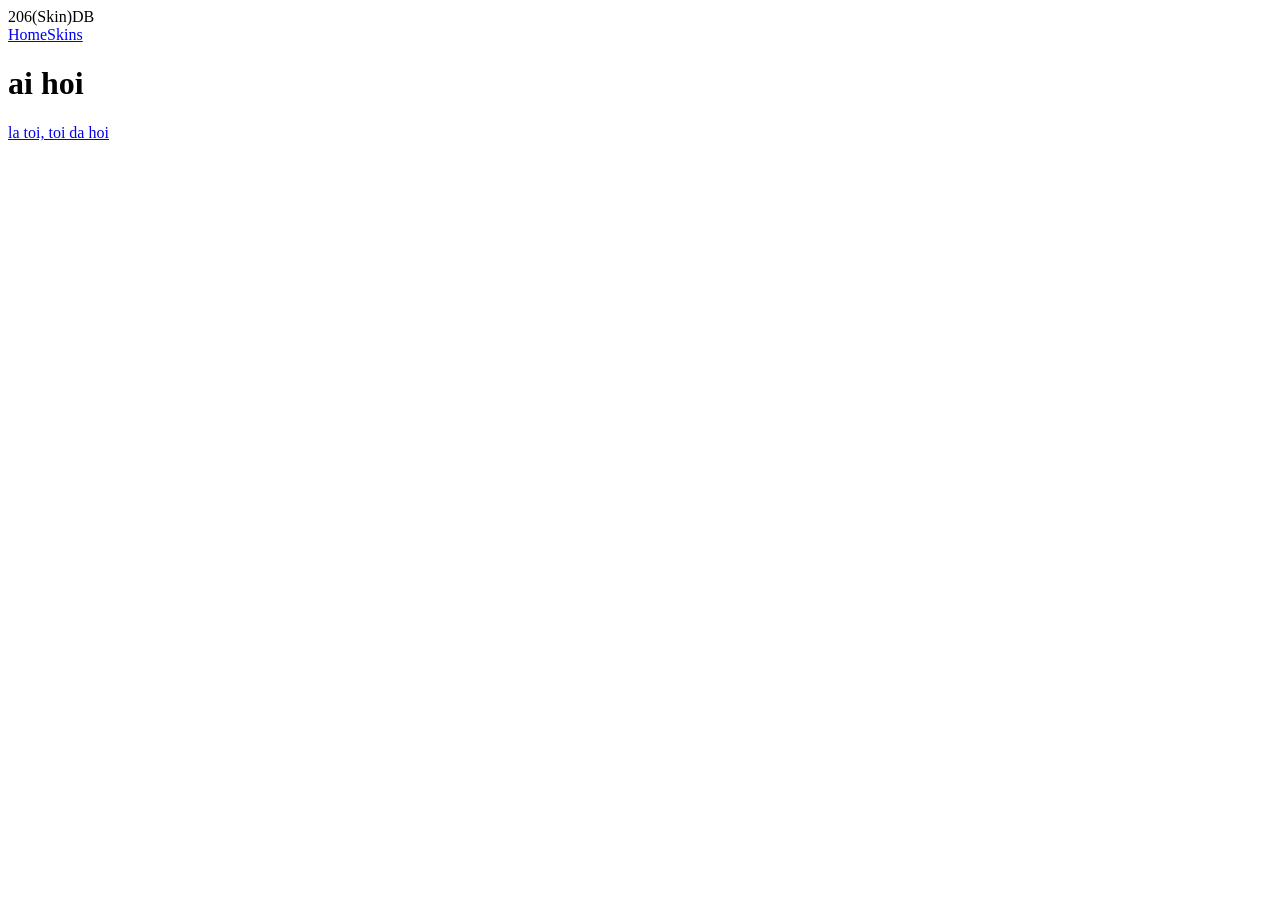
==== index.html @ f932b863 "Updates" ====
<!doctype html><html lang="en"><head><meta charset="utf-8"/><link rel="icon" href="/logo.png"/><meta name="viewport" content="width=device-width,initial-scale=1"/><meta name="theme-color" content="#000000"/><meta name="206DB" content="206DB Skin Archive by Hoaq"/><link rel="apple-touch-icon" href="/logo.png"/><link rel="manifest" href="/manifest.json"/><title>206(skin)DB</title><script type="text/javascript">!function(n){if("/"===n.search[1]){var a=n.search.slice(1).split("&").map((function(n){return n.replace(/~and~/g,"&")})).join("?");window.history.replaceState(null,null,n.pathname.slice(0,-1)+a+n.hash)}}(window.location)</script><link href="/static/css/main.95dbc580.chunk.css" rel="stylesheet"></head><body><noscript>You need to enable JavaScript to run this app.</noscript><div id="root"></div><script>!function(e){function t(t){for(var n,i,a=t[0],c=t[1],l=t[2],s=0,p=[];s<a.length;s++)i=a[s],Object.prototype.hasOwnProperty.call(o,i)&&o[i]&&p.push(o[i][0]),o[i]=0;for(n in c)Object.prototype.hasOwnProperty.call(c,n)&&(e[n]=c[n]);for(f&&f(t);p.length;)p.shift()();return u.push.apply(u,l||[]),r()}function r(){for(var e,t=0;t<u.length;t++){for(var r=u[t],n=!0,a=1;a<r.length;a++){var c=r[a];0!==o[c]&&(n=!1)}n&&(u.splice(t--,1),e=i(i.s=r[0]))}return e}var n={},o={1:0},u=[];function i(t){if(n[t])return n[t].exports;var r=n[t]={i:t,l:!1,exports:{}};return e[t].call(r.exports,r,r.exports,i),r.l=!0,r.exports}i.e=function(e){var t=[],r=o[e];if(0!==r)if(r)t.push(r[2]);else{var n=new Promise((function(t,n){r=o[e]=[t,n]}));t.push(r[2]=n);var u,a=document.createElement("script");a.charset="utf-8",a.timeout=120,i.nc&&a.setAttribute("nonce",i.nc),a.src=function(e){return i.p+"static/js/"+({}[e]||e)+"."+{3:"8328ba81"}[e]+".chunk.js"}(e);var c=new Error;u=function(t){a.onerror=a.onload=null,clearTimeout(l);var r=o[e];if(0!==r){if(r){var n=t&&("load"===t.type?"missing":t.type),u=t&&t.target&&t.target.src;c.message="Loading chunk "+e+" failed.\n("+n+": "+u+")",c.name="ChunkLoadError",c.type=n,c.request=u,r[1](c)}o[e]=void 0}};var l=setTimeout((function(){u({type:"timeout",target:a})}),12e4);a.onerror=a.onload=u,document.head.appendChild(a)}return Promise.all(t)},i.m=e,i.c=n,i.d=function(e,t,r){i.o(e,t)||Object.defineProperty(e,t,{enumerable:!0,get:r})},i.r=function(e){"undefined"!=typeof Symbol&&Symbol.toStringTag&&Object.defineProperty(e,Symbol.toStringTag,{value:"Module"}),Object.defineProperty(e,"__esModule",{value:!0})},i.t=function(e,t){if(1&t&&(e=i(e)),8&t)return e;if(4&t&&"object"==typeof e&&e&&e.__esModule)return e;var r=Object.create(null);if(i.r(r),Object.defineProperty(r,"default",{enumerable:!0,value:e}),2&t&&"string"!=typeof e)for(var n in e)i.d(r,n,function(t){return e[t]}.bind(null,n));return r},i.n=function(e){var t=e&&e.__esModule?function(){return e.default}:function(){return e};return i.d(t,"a",t),t},i.o=function(e,t){return Object.prototype.hasOwnProperty.call(e,t)},i.p="/",i.oe=function(e){throw console.error(e),e};var a=this["webpackJsonpitsmehoaq.github.io"]=this["webpackJsonpitsmehoaq.github.io"]||[],c=a.push.bind(a);a.push=t,a=a.slice();for(var l=0;l<a.length;l++)t(a[l]);var f=c;r()}([])</script><script src="/static/js/2.c9ac758d.chunk.js"></script><script src="/static/js/main.d539c126.chunk.js"></script></body></html>
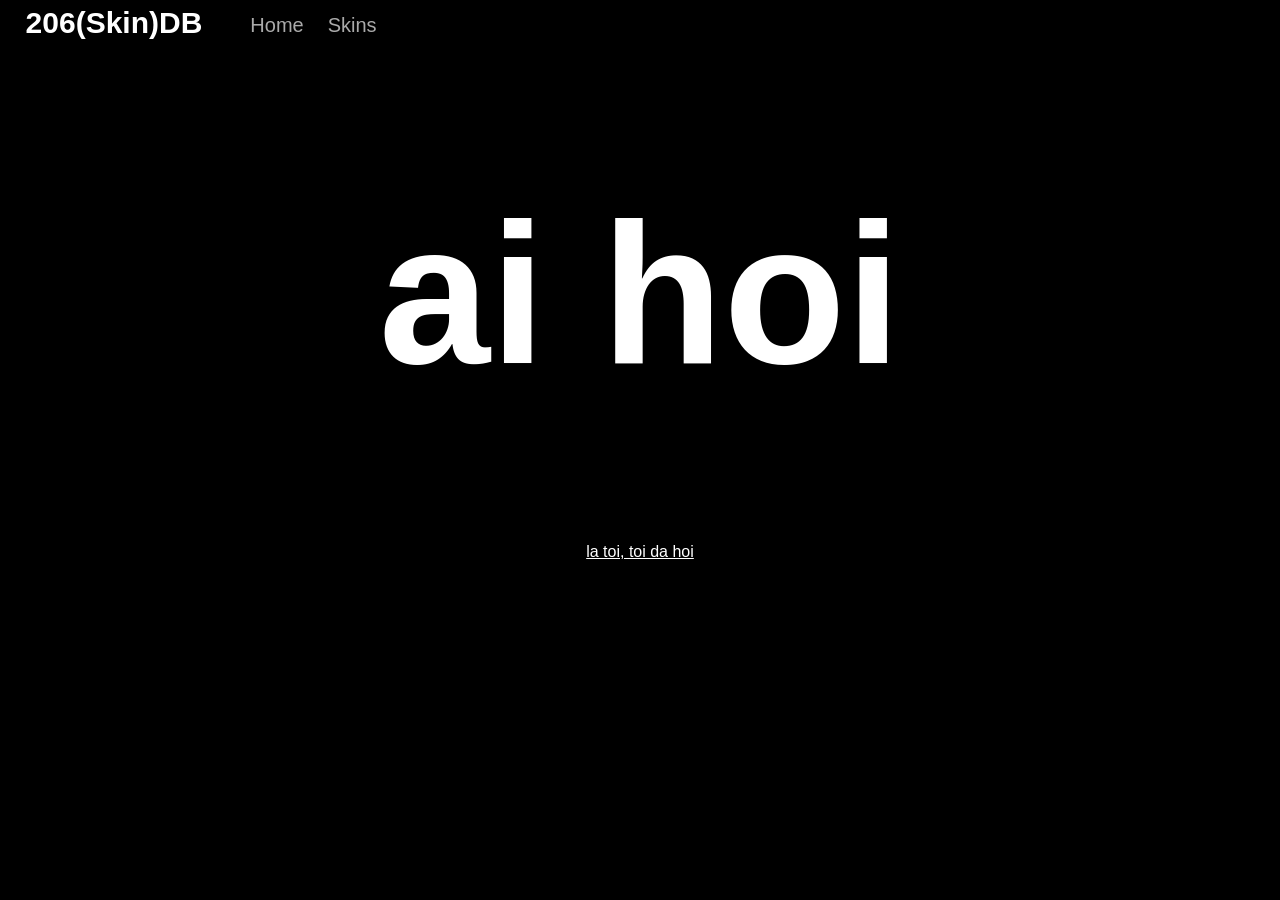
==== commit 35b24a6f: "Updates" ====
--- a/index.html
+++ b/index.html
@@ -1 +1 @@
-<!doctype html><html lang="en"><head><meta charset="utf-8"/><link rel="icon" href="/logo.png"/><meta name="viewport" content="width=device-width,initial-scale=1"/><meta name="theme-color" content="#000000"/><meta name="206DB" content="206DB Skin Archive by Hoaq"/><link rel="apple-touch-icon" href="/logo.png"/><link rel="manifest" href="/manifest.json"/><title>206(skin)DB</title><script type="text/javascript">!function(n){if("/"===n.search[1]){var a=n.search.slice(1).split("&").map((function(n){return n.replace(/~and~/g,"&")})).join("?");window.history.replaceState(null,null,n.pathname.slice(0,-1)+a+n.hash)}}(window.location)</script><link href="/static/css/main.95dbc580.chunk.css" rel="stylesheet"></head><body><noscript>You need to enable JavaScript to run this app.</noscript><div id="root"></div><script>!function(e){function t(t){for(var n,i,a=t[0],c=t[1],l=t[2],s=0,p=[];s<a.length;s++)i=a[s],Object.prototype.hasOwnProperty.call(o,i)&&o[i]&&p.push(o[i][0]),o[i]=0;for(n in c)Object.prototype.hasOwnProperty.call(c,n)&&(e[n]=c[n]);for(f&&f(t);p.length;)p.shift()();return u.push.apply(u,l||[]),r()}function r(){for(var e,t=0;t<u.length;t++){for(var r=u[t],n=!0,a=1;a<r.length;a++){var c=r[a];0!==o[c]&&(n=!1)}n&&(u.splice(t--,1),e=i(i.s=r[0]))}return e}var n={},o={1:0},u=[];function i(t){if(n[t])return n[t].exports;var r=n[t]={i:t,l:!1,exports:{}};return e[t].call(r.exports,r,r.exports,i),r.l=!0,r.exports}i.e=function(e){var t=[],r=o[e];if(0!==r)if(r)t.push(r[2]);else{var n=new Promise((function(t,n){r=o[e]=[t,n]}));t.push(r[2]=n);var u,a=document.createElement("script");a.charset="utf-8",a.timeout=120,i.nc&&a.setAttribute("nonce",i.nc),a.src=function(e){return i.p+"static/js/"+({}[e]||e)+"."+{3:"8328ba81"}[e]+".chunk.js"}(e);var c=new Error;u=function(t){a.onerror=a.onload=null,clearTimeout(l);var r=o[e];if(0!==r){if(r){var n=t&&("load"===t.type?"missing":t.type),u=t&&t.target&&t.target.src;c.message="Loading chunk "+e+" failed.\n("+n+": "+u+")",c.name="ChunkLoadError",c.type=n,c.request=u,r[1](c)}o[e]=void 0}};var l=setTimeout((function(){u({type:"timeout",target:a})}),12e4);a.onerror=a.onload=u,document.head.appendChild(a)}return Promise.all(t)},i.m=e,i.c=n,i.d=function(e,t,r){i.o(e,t)||Object.defineProperty(e,t,{enumerable:!0,get:r})},i.r=function(e){"undefined"!=typeof Symbol&&Symbol.toStringTag&&Object.defineProperty(e,Symbol.toStringTag,{value:"Module"}),Object.defineProperty(e,"__esModule",{value:!0})},i.t=function(e,t){if(1&t&&(e=i(e)),8&t)return e;if(4&t&&"object"==typeof e&&e&&e.__esModule)return e;var r=Object.create(null);if(i.r(r),Object.defineProperty(r,"default",{enumerable:!0,value:e}),2&t&&"string"!=typeof e)for(var n in e)i.d(r,n,function(t){return e[t]}.bind(null,n));return r},i.n=function(e){var t=e&&e.__esModule?function(){return e.default}:function(){return e};return i.d(t,"a",t),t},i.o=function(e,t){return Object.prototype.hasOwnProperty.call(e,t)},i.p="/",i.oe=function(e){throw console.error(e),e};var a=this["webpackJsonpitsmehoaq.github.io"]=this["webpackJsonpitsmehoaq.github.io"]||[],c=a.push.bind(a);a.push=t,a=a.slice();for(var l=0;l<a.length;l++)t(a[l]);var f=c;r()}([])</script><script src="/static/js/2.c9ac758d.chunk.js"></script><script src="/static/js/main.d539c126.chunk.js"></script></body></html>+<!doctype html><html lang="en"><head><meta charset="utf-8"/><link rel="icon" href="/logo.png"/><meta name="viewport" content="width=device-width,initial-scale=1"/><meta name="theme-color" content="#000000"/><meta name="206DB" content="206DB Skin Archive by Hoaq"/><link rel="apple-touch-icon" href="/logo.png"/><link rel="manifest" href="/manifest.json"/><title>206(skin)DB</title><script type="text/javascript">!function(n){if("/"===n.search[1]){var a=n.search.slice(1).split("&").map((function(n){return n.replace(/~and~/g,"&")})).join("?");window.history.replaceState(null,null,n.pathname.slice(0,-1)+a+n.hash)}}(window.location)</script><link href="/static/css/main.3a79e64f.chunk.css" rel="stylesheet"></head><body><noscript>You need to enable JavaScript to run this app.</noscript><div id="root"></div><script>!function(e){function t(t){for(var n,i,a=t[0],c=t[1],l=t[2],s=0,p=[];s<a.length;s++)i=a[s],Object.prototype.hasOwnProperty.call(o,i)&&o[i]&&p.push(o[i][0]),o[i]=0;for(n in c)Object.prototype.hasOwnProperty.call(c,n)&&(e[n]=c[n]);for(f&&f(t);p.length;)p.shift()();return u.push.apply(u,l||[]),r()}function r(){for(var e,t=0;t<u.length;t++){for(var r=u[t],n=!0,a=1;a<r.length;a++){var c=r[a];0!==o[c]&&(n=!1)}n&&(u.splice(t--,1),e=i(i.s=r[0]))}return e}var n={},o={1:0},u=[];function i(t){if(n[t])return n[t].exports;var r=n[t]={i:t,l:!1,exports:{}};return e[t].call(r.exports,r,r.exports,i),r.l=!0,r.exports}i.e=function(e){var t=[],r=o[e];if(0!==r)if(r)t.push(r[2]);else{var n=new Promise((function(t,n){r=o[e]=[t,n]}));t.push(r[2]=n);var u,a=document.createElement("script");a.charset="utf-8",a.timeout=120,i.nc&&a.setAttribute("nonce",i.nc),a.src=function(e){return i.p+"static/js/"+({}[e]||e)+"."+{3:"8328ba81"}[e]+".chunk.js"}(e);var c=new Error;u=function(t){a.onerror=a.onload=null,clearTimeout(l);var r=o[e];if(0!==r){if(r){var n=t&&("load"===t.type?"missing":t.type),u=t&&t.target&&t.target.src;c.message="Loading chunk "+e+" failed.\n("+n+": "+u+")",c.name="ChunkLoadError",c.type=n,c.request=u,r[1](c)}o[e]=void 0}};var l=setTimeout((function(){u({type:"timeout",target:a})}),12e4);a.onerror=a.onload=u,document.head.appendChild(a)}return Promise.all(t)},i.m=e,i.c=n,i.d=function(e,t,r){i.o(e,t)||Object.defineProperty(e,t,{enumerable:!0,get:r})},i.r=function(e){"undefined"!=typeof Symbol&&Symbol.toStringTag&&Object.defineProperty(e,Symbol.toStringTag,{value:"Module"}),Object.defineProperty(e,"__esModule",{value:!0})},i.t=function(e,t){if(1&t&&(e=i(e)),8&t)return e;if(4&t&&"object"==typeof e&&e&&e.__esModule)return e;var r=Object.create(null);if(i.r(r),Object.defineProperty(r,"default",{enumerable:!0,value:e}),2&t&&"string"!=typeof e)for(var n in e)i.d(r,n,function(t){return e[t]}.bind(null,n));return r},i.n=function(e){var t=e&&e.__esModule?function(){return e.default}:function(){return e};return i.d(t,"a",t),t},i.o=function(e,t){return Object.prototype.hasOwnProperty.call(e,t)},i.p="/",i.oe=function(e){throw console.error(e),e};var a=this["webpackJsonpitsmehoaq.github.io"]=this["webpackJsonpitsmehoaq.github.io"]||[],c=a.push.bind(a);a.push=t,a=a.slice();for(var l=0;l<a.length;l++)t(a[l]);var f=c;r()}([])</script><script src="/static/js/2.c9ac758d.chunk.js"></script><script src="/static/js/main.a87fdbb3.chunk.js"></script></body></html>
--- a/static/css/main.3a79e64f.chunk.css
+++ b/static/css/main.3a79e64f.chunk.css
@@ -0,0 +1,2 @@
+body{background-color:#000;position:relative;overflow-x:hidden;margin:0;font-family:-apple-system,BlinkMacSystemFont,"Segoe UI","Roboto","Oxygen","Ubuntu","Cantarell","Fira Sans","Droid Sans","Helvetica Neue",sans-serif;-webkit-font-smoothing:antialiased;-moz-osx-font-smoothing:grayscale}code{font-family:source-code-pro,Menlo,Monaco,Consolas,"Courier New",monospace}.App{text-align:center;background-color:#000}.slide-enter,.slide-exit{transition:-webkit-transform .2s ease-in-out;transition:transform .2s ease-in-out;transition:transform .2s ease-in-out,-webkit-transform .2s ease-in-out}.slide-enter{-webkit-transform:translateX(100%);transform:translateX(100%)}.slide-enter.slide-enter-active,.slide-exit{-webkit-transform:translateX(0);transform:translateX(0)}.slide-exit{position:absolute;top:45px;width:100%}.slide-exit-active{-webkit-transform:translateX(-100%);transform:translateX(-100%)}.Home{color:#fff;background-image:url(https://cdn.discordapp.com/attachments/966328852957769778/966585508677427210/unknown.png);background-repeat:no-repeat;background-size:100% 100%;background-position:50% 100%;height:calc(100% - 45px);width:100vw;position:fixed}h1{font-size:200px}h1,p{text-align:center}p{font-size:60px}.SkinComponent{margin-top:40px;margin-left:20px;margin-right:20px;width:440px;height:300px;background-color:#020202;border-radius:8px;-webkit-filter:drop-shadow(0 0 1px hsla(0,0%,100%,.4));filter:drop-shadow(0 0 1px rgb(255,255,255,.4));transition:-webkit-filter .3s;transition:filter .3s;transition:filter .3s,-webkit-filter .3s}.SkinPreview{position:relative;width:400px;height:225px;border-radius:4px;padding-top:12px;transition:1s}.SkinComponent:hover{-webkit-filter:drop-shadow(1px 2px 4px hsla(0,0%,100%,.8));filter:drop-shadow(1px 2px 4px rgb(255,255,255,.8));cursor:pointer}.SkinHeader{position:relative;height:45px}.SkinName{color:#fff;float:left;padding-left:20px;padding-top:12px;font-weight:700;font-size:20px}.SkinVersion{float:left;padding-left:8px}.SkinVersion,.SkinYear{padding-top:18px;color:grey;font-size:16px}.SkinYear{float:right;padding-right:20px}.Skins{display:grid;justify-content:center;justify-items:center;grid-template-columns:repeat(auto-fit,500px);margin:5% 10% 0;padding-bottom:10%;background:#000}.Navbar{width:96vw;padding-left:2vw;padding-right:2vw;height:45px;display:flex;color:#aaa;align-items:center;justify-content:space-between}.NavbarContainer{display:flex;flex-direction:row}.NavbarBadge{font-weight:700;font-size:30px;color:#fff;padding-right:40px}.NavbarButton{padding-right:8px;margin-left:8px;margin-right:8px;margin-top:auto;height:25px;line-height:20px;border-radius:5px;transition:.3s;font-size:20px}.NavbarButton:hover{color:#fff;cursor:pointer}a{color:inherit;text-decoration:inherit}.NavbarIcon{padding-top:16px;padding-left:14px;height:25px;width:25px;opacity:.67;transition:.3s}.NavbarIcon:hover{opacity:1}
+/*# sourceMappingURL=main.3a79e64f.chunk.css.map */
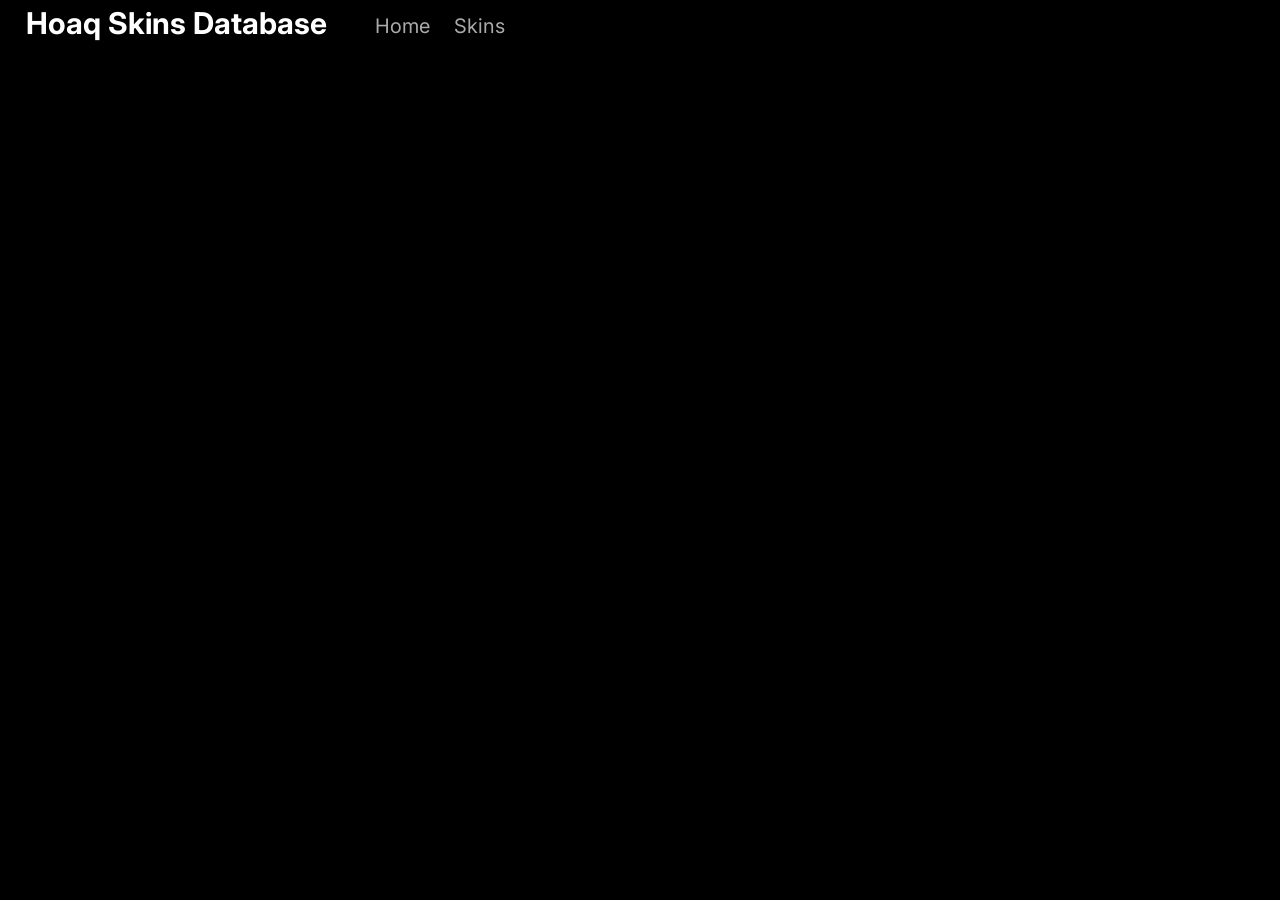
==== commit fcbc05ad: "Updates" ====
--- a/index.html
+++ b/index.html
@@ -1 +1 @@
-<!doctype html><html lang="en"><head><meta charset="utf-8"/><link rel="icon" href="/logo.png"/><meta name="viewport" content="width=device-width,initial-scale=1"/><meta name="theme-color" content="#000000"/><meta name="206DB" content="206DB Skin Archive by Hoaq"/><link rel="apple-touch-icon" href="/logo.png"/><link rel="manifest" href="/manifest.json"/><title>206(skin)DB</title><script type="text/javascript">!function(n){if("/"===n.search[1]){var a=n.search.slice(1).split("&").map((function(n){return n.replace(/~and~/g,"&")})).join("?");window.history.replaceState(null,null,n.pathname.slice(0,-1)+a+n.hash)}}(window.location)</script><link href="/static/css/main.3a79e64f.chunk.css" rel="stylesheet"></head><body><noscript>You need to enable JavaScript to run this app.</noscript><div id="root"></div><script>!function(e){function t(t){for(var n,i,a=t[0],c=t[1],l=t[2],s=0,p=[];s<a.length;s++)i=a[s],Object.prototype.hasOwnProperty.call(o,i)&&o[i]&&p.push(o[i][0]),o[i]=0;for(n in c)Object.prototype.hasOwnProperty.call(c,n)&&(e[n]=c[n]);for(f&&f(t);p.length;)p.shift()();return u.push.apply(u,l||[]),r()}function r(){for(var e,t=0;t<u.length;t++){for(var r=u[t],n=!0,a=1;a<r.length;a++){var c=r[a];0!==o[c]&&(n=!1)}n&&(u.splice(t--,1),e=i(i.s=r[0]))}return e}var n={},o={1:0},u=[];function i(t){if(n[t])return n[t].exports;var r=n[t]={i:t,l:!1,exports:{}};return e[t].call(r.exports,r,r.exports,i),r.l=!0,r.exports}i.e=function(e){var t=[],r=o[e];if(0!==r)if(r)t.push(r[2]);else{var n=new Promise((function(t,n){r=o[e]=[t,n]}));t.push(r[2]=n);var u,a=document.createElement("script");a.charset="utf-8",a.timeout=120,i.nc&&a.setAttribute("nonce",i.nc),a.src=function(e){return i.p+"static/js/"+({}[e]||e)+"."+{3:"8328ba81"}[e]+".chunk.js"}(e);var c=new Error;u=function(t){a.onerror=a.onload=null,clearTimeout(l);var r=o[e];if(0!==r){if(r){var n=t&&("load"===t.type?"missing":t.type),u=t&&t.target&&t.target.src;c.message="Loading chunk "+e+" failed.\n("+n+": "+u+")",c.name="ChunkLoadError",c.type=n,c.request=u,r[1](c)}o[e]=void 0}};var l=setTimeout((function(){u({type:"timeout",target:a})}),12e4);a.onerror=a.onload=u,document.head.appendChild(a)}return Promise.all(t)},i.m=e,i.c=n,i.d=function(e,t,r){i.o(e,t)||Object.defineProperty(e,t,{enumerable:!0,get:r})},i.r=function(e){"undefined"!=typeof Symbol&&Symbol.toStringTag&&Object.defineProperty(e,Symbol.toStringTag,{value:"Module"}),Object.defineProperty(e,"__esModule",{value:!0})},i.t=function(e,t){if(1&t&&(e=i(e)),8&t)return e;if(4&t&&"object"==typeof e&&e&&e.__esModule)return e;var r=Object.create(null);if(i.r(r),Object.defineProperty(r,"default",{enumerable:!0,value:e}),2&t&&"string"!=typeof e)for(var n in e)i.d(r,n,function(t){return e[t]}.bind(null,n));return r},i.n=function(e){var t=e&&e.__esModule?function(){return e.default}:function(){return e};return i.d(t,"a",t),t},i.o=function(e,t){return Object.prototype.hasOwnProperty.call(e,t)},i.p="/",i.oe=function(e){throw console.error(e),e};var a=this["webpackJsonpitsmehoaq.github.io"]=this["webpackJsonpitsmehoaq.github.io"]||[],c=a.push.bind(a);a.push=t,a=a.slice();for(var l=0;l<a.length;l++)t(a[l]);var f=c;r()}([])</script><script src="/static/js/2.c9ac758d.chunk.js"></script><script src="/static/js/main.a87fdbb3.chunk.js"></script></body></html>+<!doctype html><html lang="en"><head><meta charset="utf-8"/><link rel="icon" href="/logo.png"/><meta name="viewport" content="width=device-width,initial-scale=1"/><meta name="theme-color" content="#000000"/><meta name="206DB" content="206DB Skin Archive by Hoaq"/><link rel="apple-touch-icon" href="/logo.png"/><link rel="manifest" href="/manifest.json"/><title>206(skin)DB</title><script type="text/javascript">!function(n){if("/"===n.search[1]){var a=n.search.slice(1).split("&").map((function(n){return n.replace(/~and~/g,"&")})).join("?");window.history.replaceState(null,null,n.pathname.slice(0,-1)+a+n.hash)}}(window.location)</script><link href="/static/css/main.a7715e5a.chunk.css" rel="stylesheet"></head><body><noscript>You need to enable JavaScript to run this app.</noscript><div id="root"></div><script>!function(e){function t(t){for(var n,i,a=t[0],c=t[1],l=t[2],s=0,p=[];s<a.length;s++)i=a[s],Object.prototype.hasOwnProperty.call(o,i)&&o[i]&&p.push(o[i][0]),o[i]=0;for(n in c)Object.prototype.hasOwnProperty.call(c,n)&&(e[n]=c[n]);for(f&&f(t);p.length;)p.shift()();return u.push.apply(u,l||[]),r()}function r(){for(var e,t=0;t<u.length;t++){for(var r=u[t],n=!0,a=1;a<r.length;a++){var c=r[a];0!==o[c]&&(n=!1)}n&&(u.splice(t--,1),e=i(i.s=r[0]))}return e}var n={},o={1:0},u=[];function i(t){if(n[t])return n[t].exports;var r=n[t]={i:t,l:!1,exports:{}};return e[t].call(r.exports,r,r.exports,i),r.l=!0,r.exports}i.e=function(e){var t=[],r=o[e];if(0!==r)if(r)t.push(r[2]);else{var n=new Promise((function(t,n){r=o[e]=[t,n]}));t.push(r[2]=n);var u,a=document.createElement("script");a.charset="utf-8",a.timeout=120,i.nc&&a.setAttribute("nonce",i.nc),a.src=function(e){return i.p+"static/js/"+({}[e]||e)+"."+{3:"8328ba81"}[e]+".chunk.js"}(e);var c=new Error;u=function(t){a.onerror=a.onload=null,clearTimeout(l);var r=o[e];if(0!==r){if(r){var n=t&&("load"===t.type?"missing":t.type),u=t&&t.target&&t.target.src;c.message="Loading chunk "+e+" failed.\n("+n+": "+u+")",c.name="ChunkLoadError",c.type=n,c.request=u,r[1](c)}o[e]=void 0}};var l=setTimeout((function(){u({type:"timeout",target:a})}),12e4);a.onerror=a.onload=u,document.head.appendChild(a)}return Promise.all(t)},i.m=e,i.c=n,i.d=function(e,t,r){i.o(e,t)||Object.defineProperty(e,t,{enumerable:!0,get:r})},i.r=function(e){"undefined"!=typeof Symbol&&Symbol.toStringTag&&Object.defineProperty(e,Symbol.toStringTag,{value:"Module"}),Object.defineProperty(e,"__esModule",{value:!0})},i.t=function(e,t){if(1&t&&(e=i(e)),8&t)return e;if(4&t&&"object"==typeof e&&e&&e.__esModule)return e;var r=Object.create(null);if(i.r(r),Object.defineProperty(r,"default",{enumerable:!0,value:e}),2&t&&"string"!=typeof e)for(var n in e)i.d(r,n,function(t){return e[t]}.bind(null,n));return r},i.n=function(e){var t=e&&e.__esModule?function(){return e.default}:function(){return e};return i.d(t,"a",t),t},i.o=function(e,t){return Object.prototype.hasOwnProperty.call(e,t)},i.p="/",i.oe=function(e){throw console.error(e),e};var a=this["webpackJsonpitsmehoaq.github.io"]=this["webpackJsonpitsmehoaq.github.io"]||[],c=a.push.bind(a);a.push=t,a=a.slice();for(var l=0;l<a.length;l++)t(a[l]);var f=c;r()}([])</script><script src="/static/js/2.b78d2f30.chunk.js"></script><script src="/static/js/main.cb175ed2.chunk.js"></script></body></html>
--- a/static/css/main.a7715e5a.chunk.css
+++ b/static/css/main.a7715e5a.chunk.css
@@ -0,0 +1,2 @@
+@import url(https://fonts.googleapis.com/css2?family=Inter:wght@400;700&family=Mulish:wght@400;700&display=swap);body{background-color:#000;position:relative;overflow-x:hidden;margin:0;font-family:"Inter","Segoe UI","Roboto",sans-serif;-webkit-font-smoothing:antialiased;-moz-osx-font-smoothing:grayscale}code{font-family:source-code-pro,Menlo,Monaco,Consolas,"Courier New",monospace}.App{text-align:center;background-color:#000}.slide-enter,.slide-exit{transition:-webkit-transform .2s ease-in-out;transition:transform .2s ease-in-out;transition:transform .2s ease-in-out,-webkit-transform .2s ease-in-out}.slide-enter{-webkit-transform:translateX(100%);transform:translateX(100%)}.slide-enter.slide-enter-active,.slide-exit{-webkit-transform:translateX(0);transform:translateX(0)}.slide-exit{position:absolute;top:45px;width:100%}.slide-exit-active{-webkit-transform:translateX(-100%);transform:translateX(-100%)}.Home{color:#fff;background-image:url(https://media.discordapp.net/attachments/966328852957769778/1154436433956847636/Untitled.png);background-repeat:no-repeat;background-size:100% 100%;background-position:50% 100%;height:calc(100% - 45px);width:100vw;position:fixed}h1{font-size:200px}h1,p{text-align:center}p{font-size:60px}.SkinComponent{margin-top:40px;margin-left:20px;margin-right:20px;width:440px;height:300px;background-color:#020202;border-radius:8px;-webkit-filter:drop-shadow(0 0 1px hsla(0,0%,100%,.4));filter:drop-shadow(0 0 1px rgb(255,255,255,.4));transition:-webkit-filter .3s;transition:filter .3s;transition:filter .3s,-webkit-filter .3s}.SkinPreview{position:relative;width:400px;height:225px;border-radius:4px;padding-top:12px;transition:1s}.SkinComponent:hover{-webkit-filter:drop-shadow(1px 2px 4px hsla(0,0%,100%,.8));filter:drop-shadow(1px 2px 4px rgb(255,255,255,.8));cursor:pointer}.SkinHeader{position:relative;height:45px}.SkinName{color:#fff;float:left;padding-left:20px;padding-top:12px;font-weight:700;font-size:20px}.SkinVersion{float:left;padding-left:8px}.SkinVersion,.SkinYear{padding-top:18px;color:grey;font-size:16px}.SkinYear{float:right;padding-right:20px}.Skins{display:grid;justify-content:center;justify-items:center;grid-template-columns:repeat(auto-fit,500px);margin:5% 10% 0;padding-bottom:10%;background:#000}.Navbar{width:96vw;padding-left:2vw;padding-right:2vw;height:45px;display:flex;color:#aaa;align-items:center;justify-content:space-between}.NavbarContainer{display:flex;flex-direction:row}.NavbarBadge{font-weight:700;font-size:30px;color:#fff;padding-right:40px}.NavbarButton{padding-right:8px;margin-left:8px;margin-right:8px;margin-top:auto;height:25px;line-height:20px;border-radius:5px;transition:.3s;font-size:20px}.NavbarButton:hover{color:#fff;cursor:pointer}a{color:inherit;text-decoration:inherit}.NavbarIcon{padding-top:16px;padding-left:14px;height:25px;width:25px;opacity:.67;transition:.3s}.NavbarIcon:hover{opacity:1}
+/*# sourceMappingURL=main.a7715e5a.chunk.css.map */
